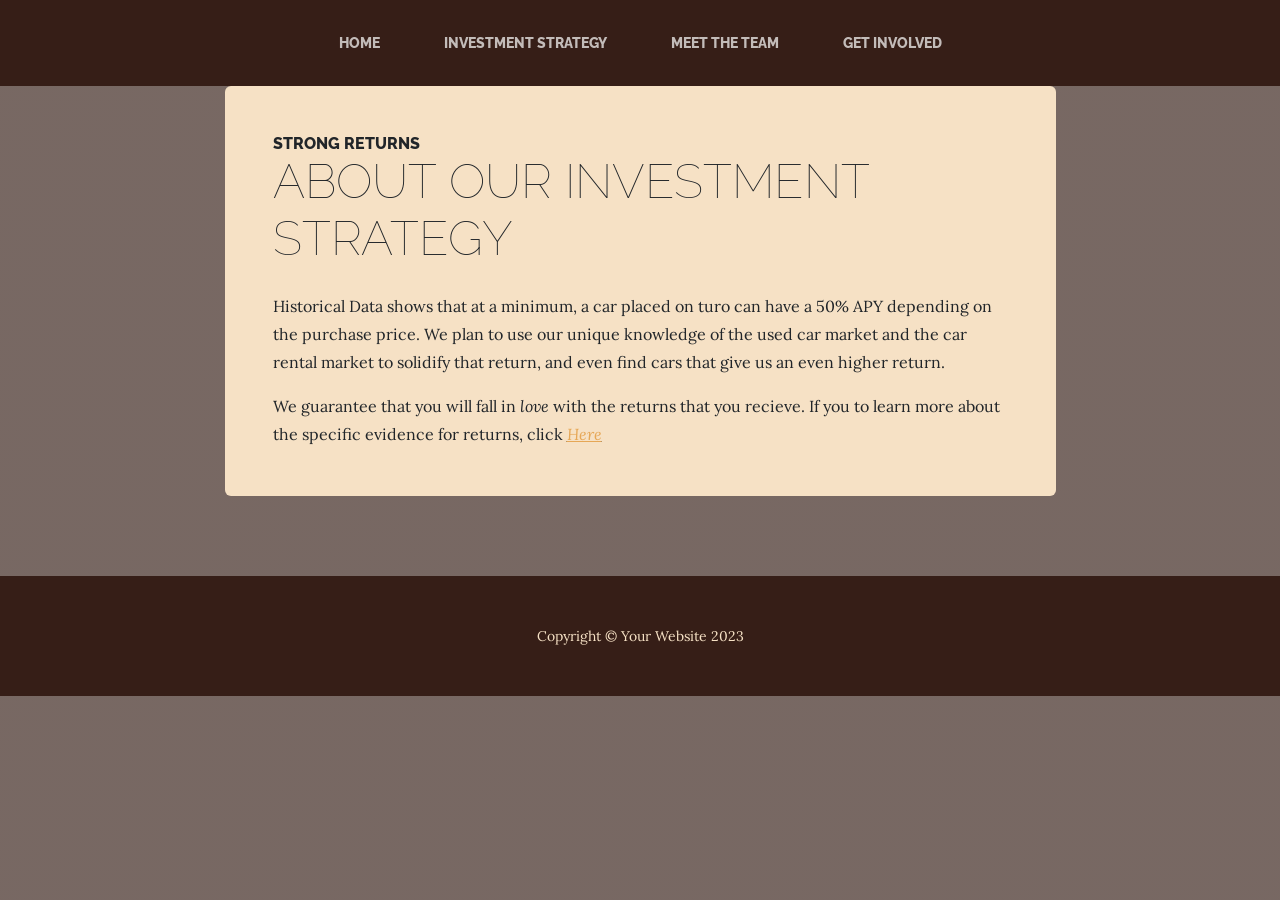
==== investment.html @ 2b023eec "Add files via upload" ====
<!DOCTYPE html>
<html lang="en">
    <head>
        <meta charset="utf-8" />
        <meta name="viewport" content="width=device-width, initial-scale=1, shrink-to-fit=no" />
        <meta name="description" content="" />
        <meta name="author" content="" />
        <title>Turo Investment Strategy-Broc Bennett</title>
        <link rel="icon" type="image/x-icon" href="assets/favicon.ico" />
        <!-- Google fonts-->
        <link href="https://fonts.googleapis.com/css?family=Raleway:100,100i,200,200i,300,300i,400,400i,500,500i,600,600i,700,700i,800,800i,900,900i" rel="stylesheet" />
        <link href="https://fonts.googleapis.com/css?family=Lora:400,400i,700,700i" rel="stylesheet" />
        <!-- Core theme CSS (includes Bootstrap)-->
        <link href="css/styles.css" rel="stylesheet" />
    </head>
    <body>
        <!-- Navigation-->
        <nav class="navbar navbar-expand-lg navbar-dark py-lg-4" id="mainNav">
            <div class="container">
                <a class="navbar-brand text-uppercase fw-bold d-lg-none" href="index.html">Bennett Holdings LLC</a>
                <button class="navbar-toggler" type="button" data-bs-toggle="collapse" data-bs-target="#navbarSupportedContent" aria-controls="navbarSupportedContent" aria-expanded="false" aria-label="Toggle navigation"><span class="navbar-toggler-icon"></span></button>
                <div class="collapse navbar-collapse" id="navbarSupportedContent">
                    <ul class="navbar-nav mx-auto">
                        <li class="nav-item px-lg-4"><a class="nav-link text-uppercase" href="index.html">Home</a></li>
                        <li class="nav-item px-lg-4"><a class="nav-link text-uppercase" href="investment.html">Investment Strategy</a></li>
                        <li class="nav-item px-lg-4"><a class="nav-link text-uppercase" href="meettheteam.html">Meet the Team</a></li>
                        <li class="nav-item px-lg-4"><a class="nav-link text-uppercase" href="store.html">Get Involved</a></li>
                    </ul>
                </div>
            </div>
        </nav>
        <section class="page-section about-heading">
            <div class="container">
                <div class="about-heading-content">
                    <div class="row">
                        <div class="col-xl-9 col-lg-10 mx-auto">
                            <div class="bg-faded rounded p-5">
                                <h2 class="section-heading mb-4">
                                    <span class="section-heading-upper">Strong Returns</span>
                                    <span class="section-heading-lower">About Our Investment Strategy</span>
                                </h2>
                                <p>Historical Data shows that at a minimum, a car placed on turo can have a 50% APY depending on the purchase price. We plan to use our unique knowledge of the used car market and the car rental market to solidify that return, and even find cars that give us an even higher return.</p>
                                <p class="mb-0">
                                    We guarantee that you will fall in
                                    <em>love</em>
                                    with the returns that you recieve. If you to learn more about the specific evidence for returns, click 
                                    <i><u><a href="Investment2.html" target="_blank" title="Investment Broc Bennett">Here</a></u></i>
                                    
                                </p>
                            </div>
                        </div>
                    </div>
                </div>
            </div>
        </section>
        <footer class="footer text-faded text-center py-5">
            <div class="container"><p class="m-0 small">Copyright &copy; Your Website 2023</p></div>
        </footer>
        <!-- Bootstrap core JS-->
        <script src="https://cdn.jsdelivr.net/npm/bootstrap@5.2.3/dist/js/bootstrap.bundle.min.js"></script>
        <!-- Core theme JS-->
        <script src="js/scripts.js"></script>
    </body>
</html>
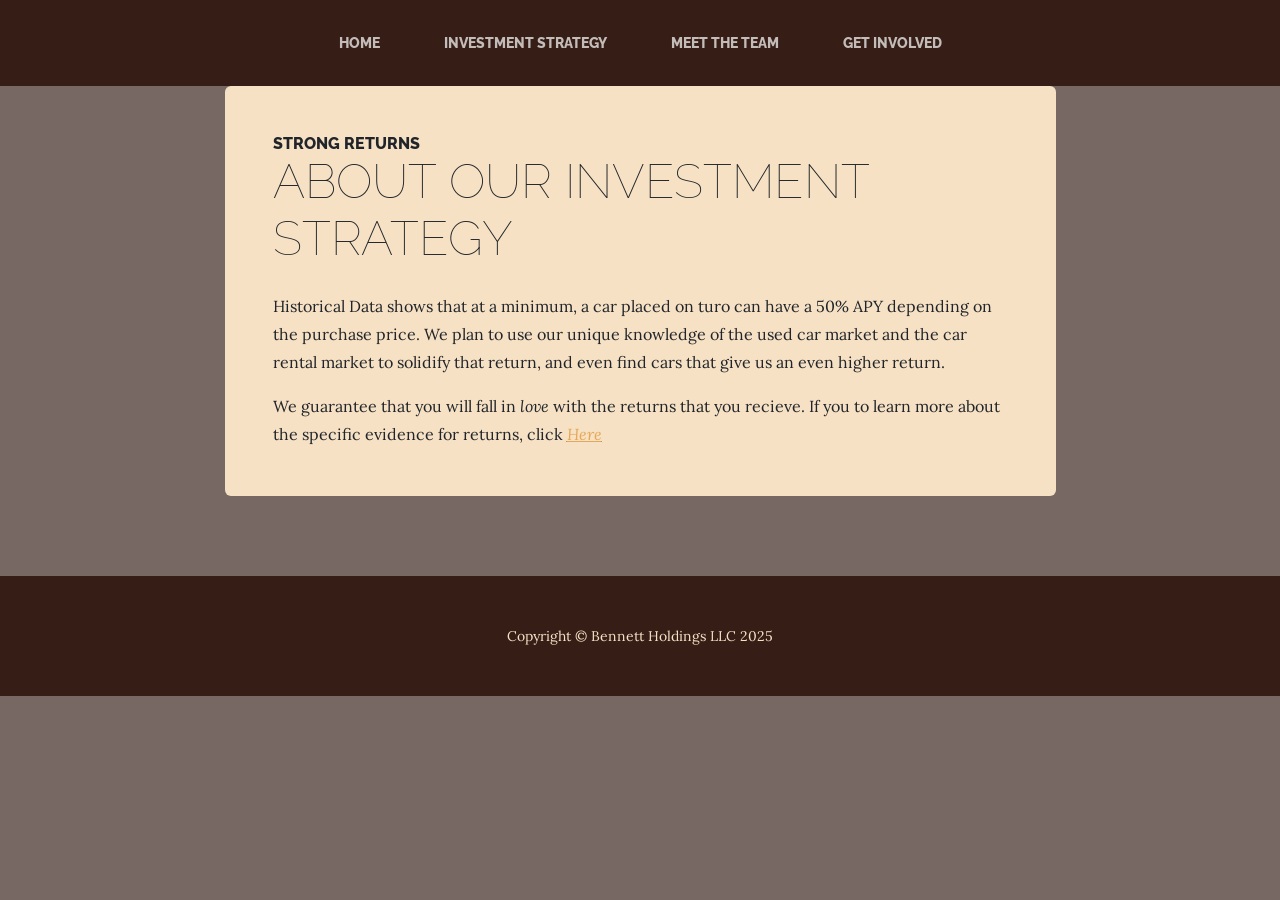
==== commit fb44a2f5: "Add files via upload" ====
--- a/investment.html
+++ b/investment.html
@@ -54,7 +54,7 @@
             </div>
         </section>
         <footer class="footer text-faded text-center py-5">
-            <div class="container"><p class="m-0 small">Copyright &copy; Your Website 2023</p></div>
+            <div class="container"><p class="m-0 small">Copyright &copy; Bennett Holdings LLC 2025</p></div>
         </footer>
         <!-- Bootstrap core JS-->
         <script src="https://cdn.jsdelivr.net/npm/bootstrap@5.2.3/dist/js/bootstrap.bundle.min.js"></script>
